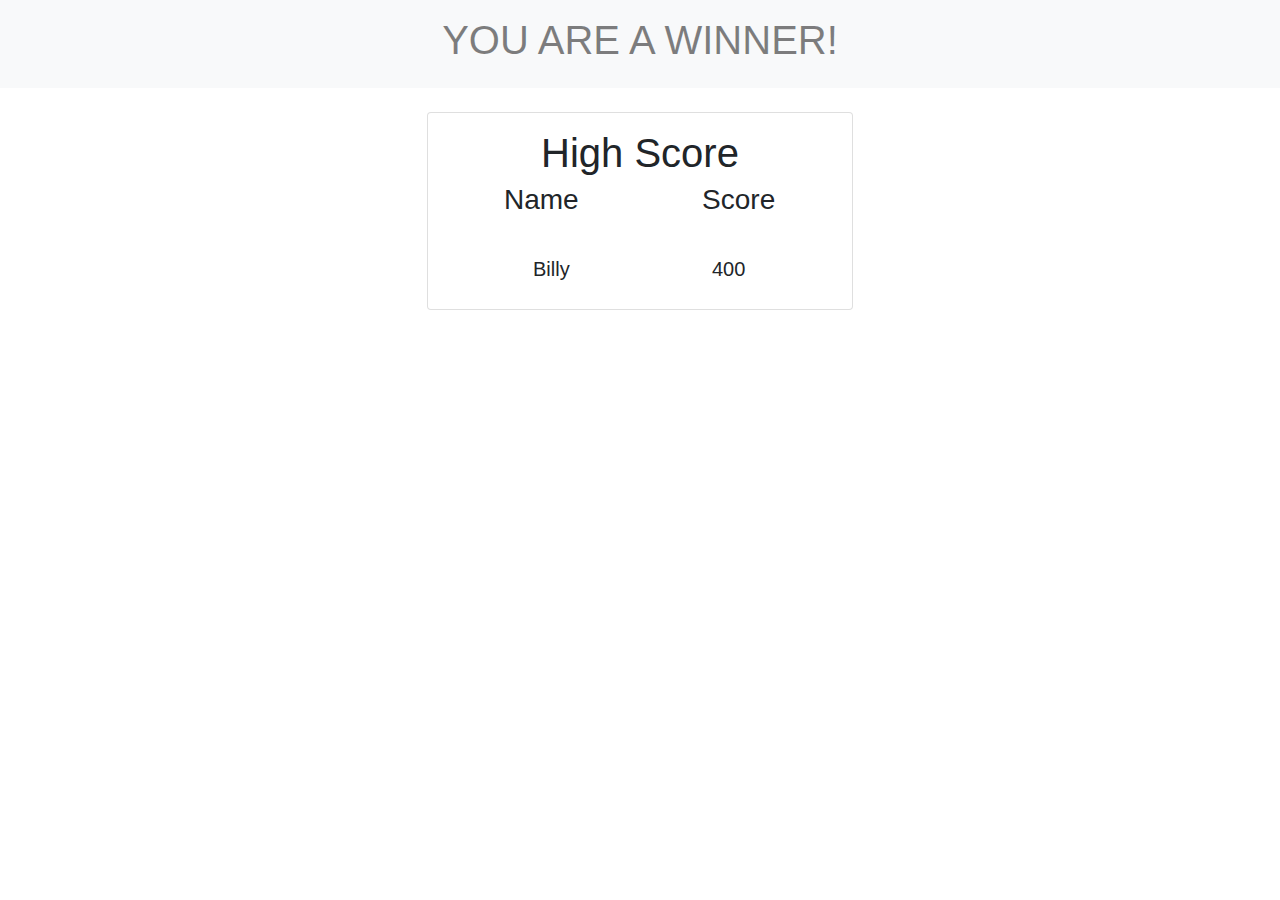
==== highscore.html @ 6c5e000e "added a highscore.html which the user will be transfered to. once they complete the game." ====
<!DOCTYPE html>
<!--[if lt IE 7]>      <html class="no-js lt-ie9 lt-ie8 lt-ie7"> <![endif]-->
<!--[if IE 7]>         <html class="no-js lt-ie9 lt-ie8"> <![endif]-->
<!--[if IE 8]>         <html class="no-js lt-ie9"> <![endif]-->
<!--[if gt IE 8]><!--> <html class="no-js"> <!--<![endif]-->
    <head>
        <meta charset="utf-8">
        <meta http-equiv="X-UA-Compatible" content="IE=edge">
        <title>High Scores</title>
        <meta name="description" content="">
        <meta name="viewport" content="width=device-width, initial-scale=1">
        <link rel="stylesheet" href="https://stackpath.bootstrapcdn.com/bootstrap/4.5.2/css/bootstrap.min.css" integrity="sha384-JcKb8q3iqJ61gNV9KGb8thSsNjpSL0n8PARn9HuZOnIxN0hoP+VmmDGMN5t9UJ0Z" crossorigin="anonymous">
        <link rel="stylesheet" href="Assets/Style/style.css">
    </head>
    <body>
        <nav class="navbar navbar-light bg-light justify-content-center navEl mb-4">
            <h1>
                <span class="navbar-text navbarSpan" id="highScoreEl">
                    YOU ARE A WINNER!
                </span>
            </h1>
            
          </nav>

        <main>
        <div class="container card col-4 pt-3" id="cardContainerEl">
            <h1 class="headingMain card-title mb-2 text-center" id="pageTitleEl">High Score</h1>   
            <div class="container m-auto" id="buttonContainer">
                <div class= "row card-subtitle py-1 mb-2 d-flex justify-content-center">
                    <div class="col-6">
                        <h3 class="text-center">Name</h3>
                    </div>
                    <div class="col-6">
                        <h3 class="text-center">Score</h3>
                    </div>
                </div>
                <div class="row card-body d-flex justify-content-center">
                    <div class="col-6">
                        <h5 class="text-center">Billy</h5>
                    </div>
                    <div class="col-6">
                        <h5 class="text-center">400</h5>
                    </div>
                </div>
            </div>
        </div>
    
            </main>


        <!-- Create a NavBar to contain HighScore and Timer text -->
        <!-- <nav class="navbar navbar-light bg-light justify-content-between navEl">
            <span class="navbar-text navbarSpan" id="highScoreElement">
              High Score: 
            </span>
            <span class="navbar-text navbarSpan" id="timerElement">
                Time:
            </span>
          </nav>
        <main class="mainEl">
            <div class="container justify-content-center mt-5 p-5">
                <div class="card text-center" id="cardEl">
                    <div class="card-body" id="cardBodyEl">
                        <h3 class="card-title titleEl mb-3" id="title el">Try to answer these as quickly as you can. Any incorrect answers will lose you time</h3>
                      <h5 class="card-text questionEl mb-5" id="questionEl"> --Your question will appear here.--</h5>
                            <button class="row mb-2 btn-dark justify-content-center startButton" id="startButton">
                                <span class="startSpan" id="startSpan">Start Quiz</span>
                            </button>
                            <button class="row mb-2 btn-dark answerButton" id="answerButton1">
                                <span class="answerSpan" id="answerSpan1" placeholder="Answer 1">Answer 1</span>
                            </button>
                            <button class="row mb-2 btn-dark answerButton" id="answerButton2">
                                <span class="answerSpan" id="answerSpan2" placeholder="Answer 2">Answer 2</span>
                            </button>
                            <button class="row mb-2 btn-dark answerButton" id="answerButton3">
                                <span class="answerSpan" id="answerSpan3" placeholder="Answer 3">Answer 3</span>
                            </button>
                            <button class="row mb-1 btn-dark answerButton" id="answerButton4">
                                <span class="answerSpan" id="answerSpan4" placeholder="Answer 4"> Answer 4</span>
                            </button>
                      <div class="hideMe resultLine mt-2"></div>
                      <h5 class="hideMe mt-2 text-left" id="answerResultEl">Your Result will Appear here</h5>
                  </div>
            </div>
        </main>  
        <footer class="footerEl">

        </footer>  
         -->




        <script src="Assets/Scripts/script.js" async defer></script>
    </body>
</html>
---- Assets/Style/style.css ----
#highScoreElement, #timerElement {
    color:black;
}

#lineId {
    height: 2px;
    width: 100%;
    background-color: black;
}

.hideMe {
    display: none;
}
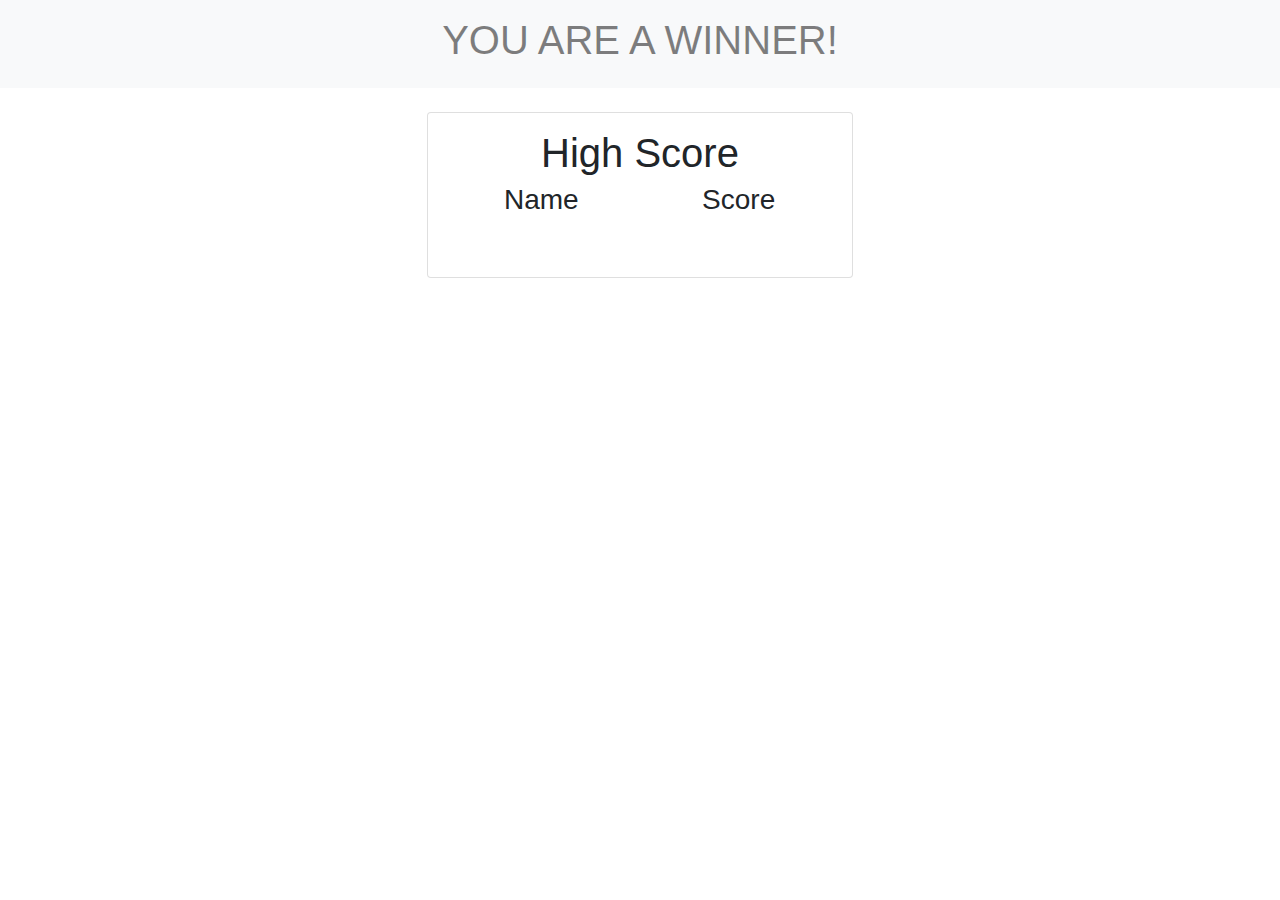
==== commit 79b582cd: "deleted start game function" ====
--- a/highscore.html
+++ b/highscore.html
@@ -35,12 +35,13 @@
                     </div>
                 </div>
                 <div class="row card-body d-flex justify-content-center">
-                    <div class="col-6">
-                        <h5 class="text-center">Billy</h5>
+                    
+                    <div class="col-6" id="initialsCol">
+                        
                     </div>
-                    <div class="col-6">
-                        <h5 class="text-center">400</h5>
+                    <div class="col-6" id = "highScoreCol">
                     </div>
+
                 </div>
             </div>
         </div>
